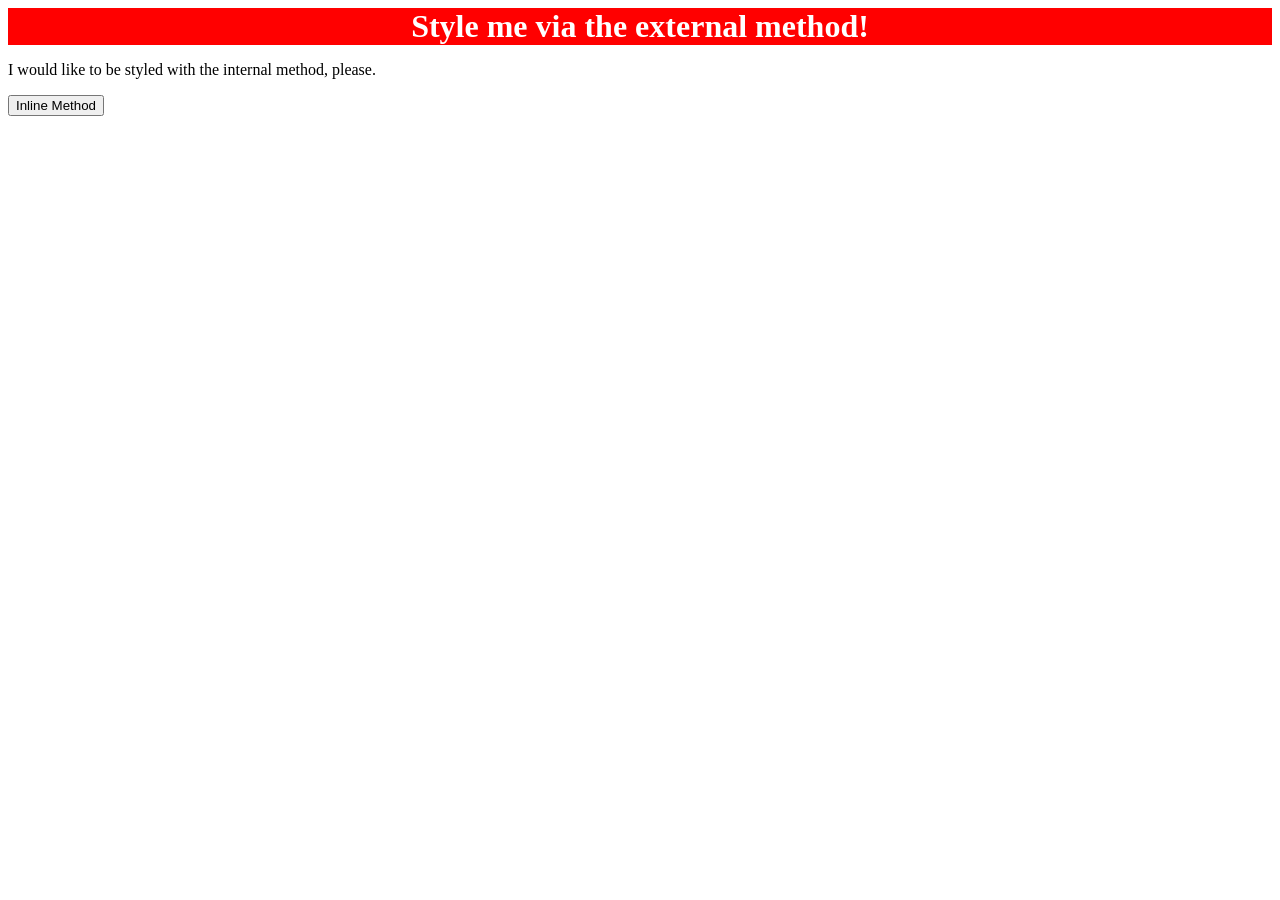
==== foundations/intro-to-css/01-css-methods/index.html @ 91b2c8f6 "Create stylesheet and link to index CSS files created and linked to index.html. Requested styles add" ====
<!DOCTYPE html>
<html lang="en">
  <head>
    <meta charset="UTF-8">
    <meta http-equiv="X-UA-Compatible" content="IE=edge">
    <meta name="viewport" content="width=device-width, initial-scale=1.0">
    <title>Methods for Adding CSS</title>
    <link rel="stylesheet" href="styles.css">
  </head>
  <body>
    <div>Style me via the external method!</div>
    <p>I would like to be styled with the internal method, please.</p>
    <button>Inline Method</button>
  </body>
</html>
---- foundations/intro-to-css/01-css-methods/styles.css ----
div {
    background-color: red;
    color: white;
    font-size: 32px;
    font-weight: bold;
    text-align: center;
}
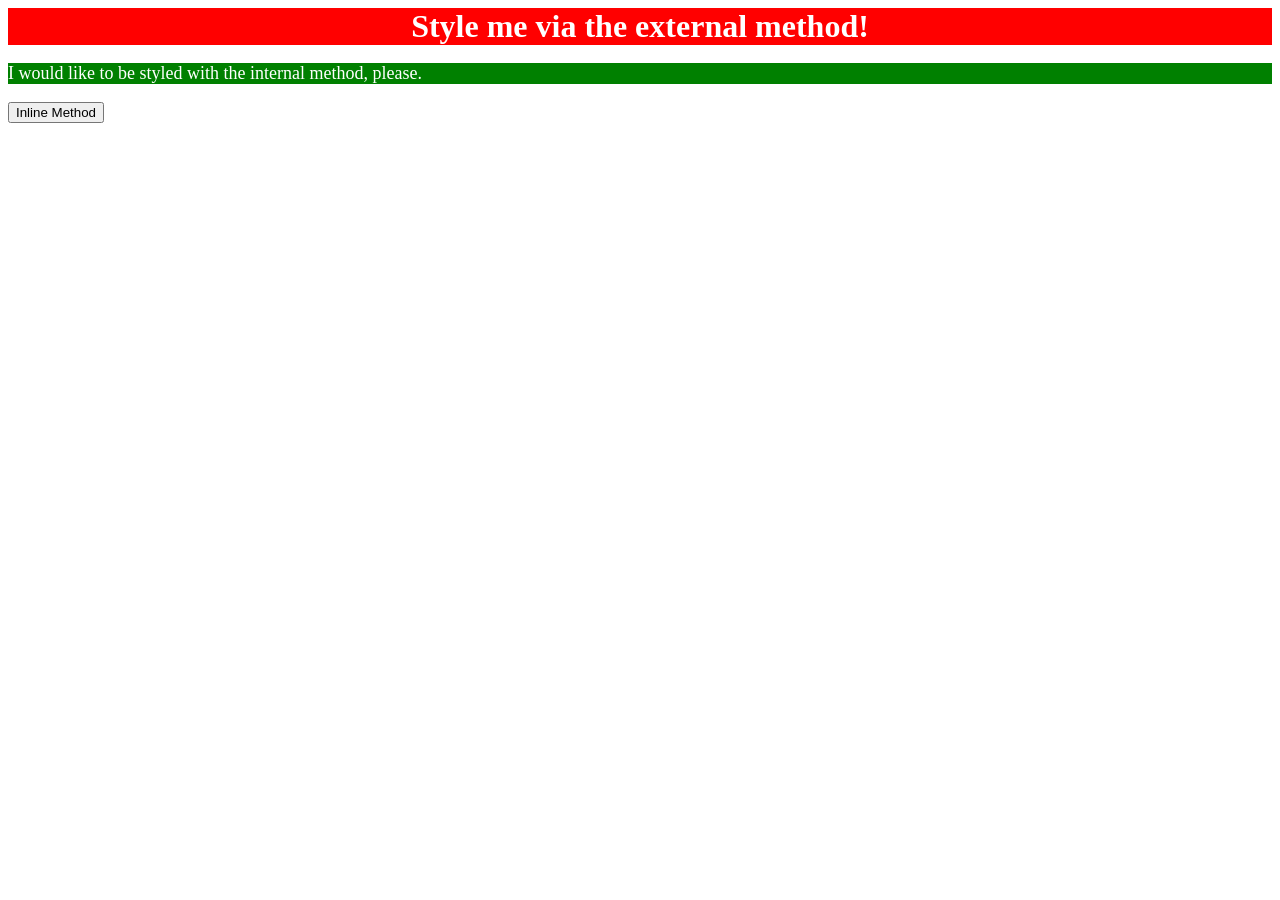
==== commit 91d25d1d: "Add requested style to 'p' elements Change background colour to green, text to white, and font size " ====
--- a/foundations/intro-to-css/01-css-methods/index.html
+++ b/foundations/intro-to-css/01-css-methods/index.html
@@ -6,6 +6,13 @@
     <meta name="viewport" content="width=device-width, initial-scale=1.0">
     <title>Methods for Adding CSS</title>
     <link rel="stylesheet" href="styles.css">
+    <style>
+      p {
+        background-color: green;
+        color: white;
+        font-size: 18px;
+      }
+    </style>
   </head>
   <body>
     <div>Style me via the external method!</div>
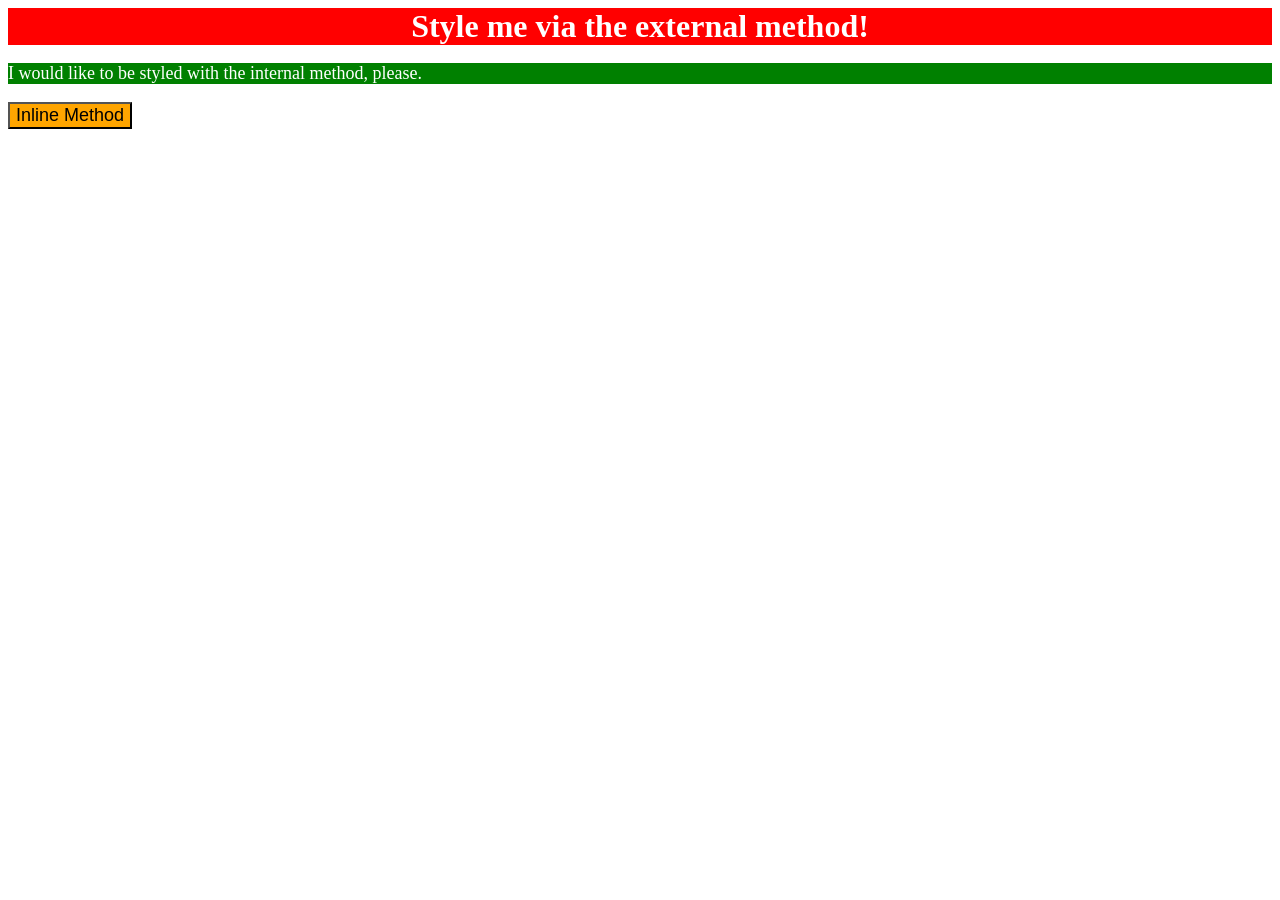
==== commit 1361939a: "Add requested CSS to 'button' element CSS added to 'button' element using inline method as requested" ====
--- a/foundations/intro-to-css/01-css-methods/index.html
+++ b/foundations/intro-to-css/01-css-methods/index.html
@@ -17,6 +17,6 @@
   <body>
     <div>Style me via the external method!</div>
     <p>I would like to be styled with the internal method, please.</p>
-    <button>Inline Method</button>
+    <button style="background-color: orange; font-size: 18px;">Inline Method</button>
   </body>
 </html>
